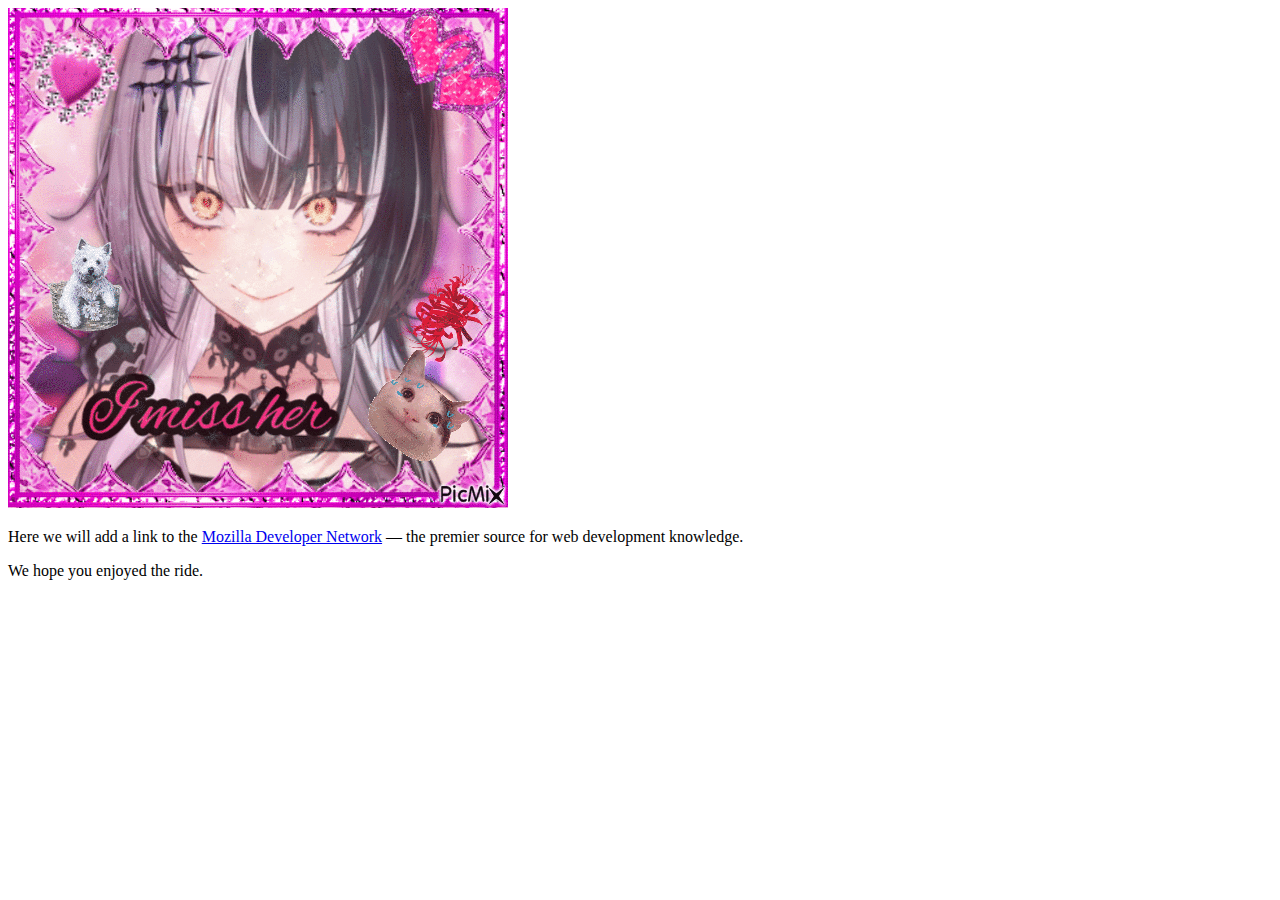
==== DOM/Event_Handling_Prac/index.html @ df54fad5 "Added DOM and Event Handling" ====
<!DOCTYPE html>
<html lang="en-US">
  <head>
    <meta charset="utf-8">
    <meta name="viewport" content="width=device-width, initial-scale=1.0">
    <title>Simple DOM example</title>
  </head>

  <body>
      <section>
        <img src="image.gif" alt="A red Tyrannosaurus Rex: A two legged dinosaur standing upright like a human, with small arms, and a large head with lots of sharp teeth.">
        <p>Here we will add a link to the <a href="https://www.mozilla.org/">Mozilla homepage</a></p>
      </section>

      <!-- scripts always in the body -->
      <script> 

        //EXAMPLE OF CHANGING AN ELEMENT 
        //storing reference inside a var
        const link = document.querySelector('a');
        // changing the text
        link.textContent = "Mozilla Developer Network";
        // changing the link
        link.href = "https://developer.mozilla.org"; 

        //CREATING AND PLACING NEW NODES
        const sect = document.querySelector("section");
        // creating a new p and added text 
        const para = document.createElement("p");
        para.textContent = "We hope you enjoyed the ride.";
        sect.appendChild(para); //add to end of section
        const text = document.createTextNode(" — the premier source for web development knowledge.",);
        const linkPara = document.querySelector("p");
        linkPara.appendChild(text);
        
        // MOVING AND REMOVING ELEMENTS
        
        
      </script>


  </body>
</html>
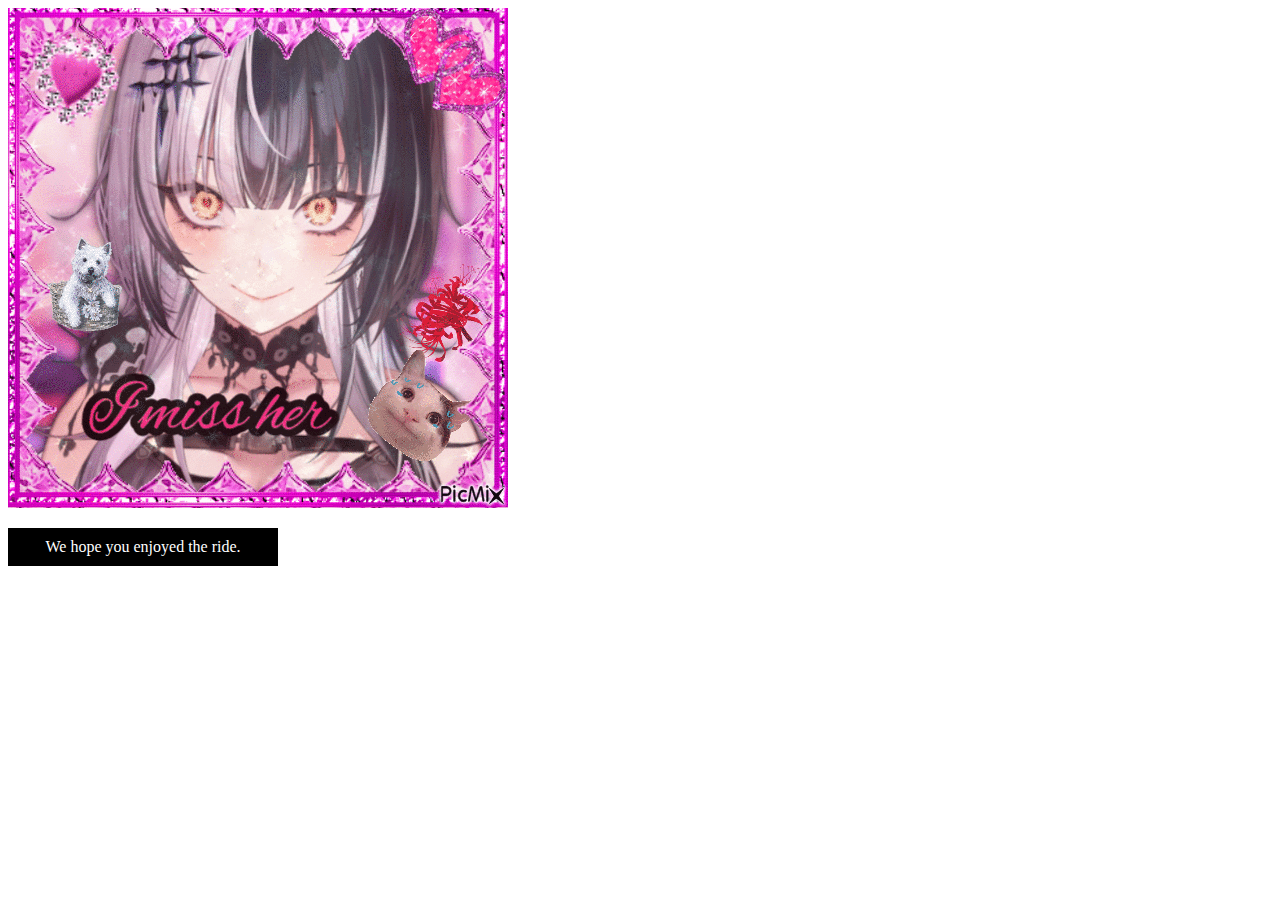
==== commit 1510fe23: "Completed Dynamic Shopping List activity" ====
--- a/DOM/Event_Handling_Prac/index.html
+++ b/DOM/Event_Handling_Prac/index.html
@@ -4,6 +4,18 @@
     <meta charset="utf-8">
     <meta name="viewport" content="width=device-width, initial-scale=1.0">
     <title>Simple DOM example</title>
+
+    <style>
+      .highlight {
+        color: white;
+        background-color: black;
+        padding: 10px;
+        width: 250px;
+        text-align: center;
+      }
+    </style>
+    
+
   </head>
 
   <body>
@@ -34,7 +46,22 @@
         linkPara.appendChild(text);
         
         // MOVING AND REMOVING ELEMENTS
-        
+        sect.appendChild(linkPara); // moves to the end
+        sect.removeChild(linkPara); // removes but this method is not supported in old browsers
+        //linkPara.parentNode.removeChild(linkPara); // this is the same as above but for old browsers
+
+        // MANIPULATING STYLING
+        // doing this way will add inline styling
+        // when opening on browswer in developer tools, the html will show as inline styles
+        // this is using HTMLElement.style
+        /*
+        para.style.color = "white";
+        para.style.backgroundColor = "black";
+        para.style.padding = "10px";
+        para.style.width = "250px";
+        para.style.textAlign = "center";
+        */
+        para.setAttribute("class", "highlight"); // this changes so it uses CSS instead of inline
         
       </script>
 
